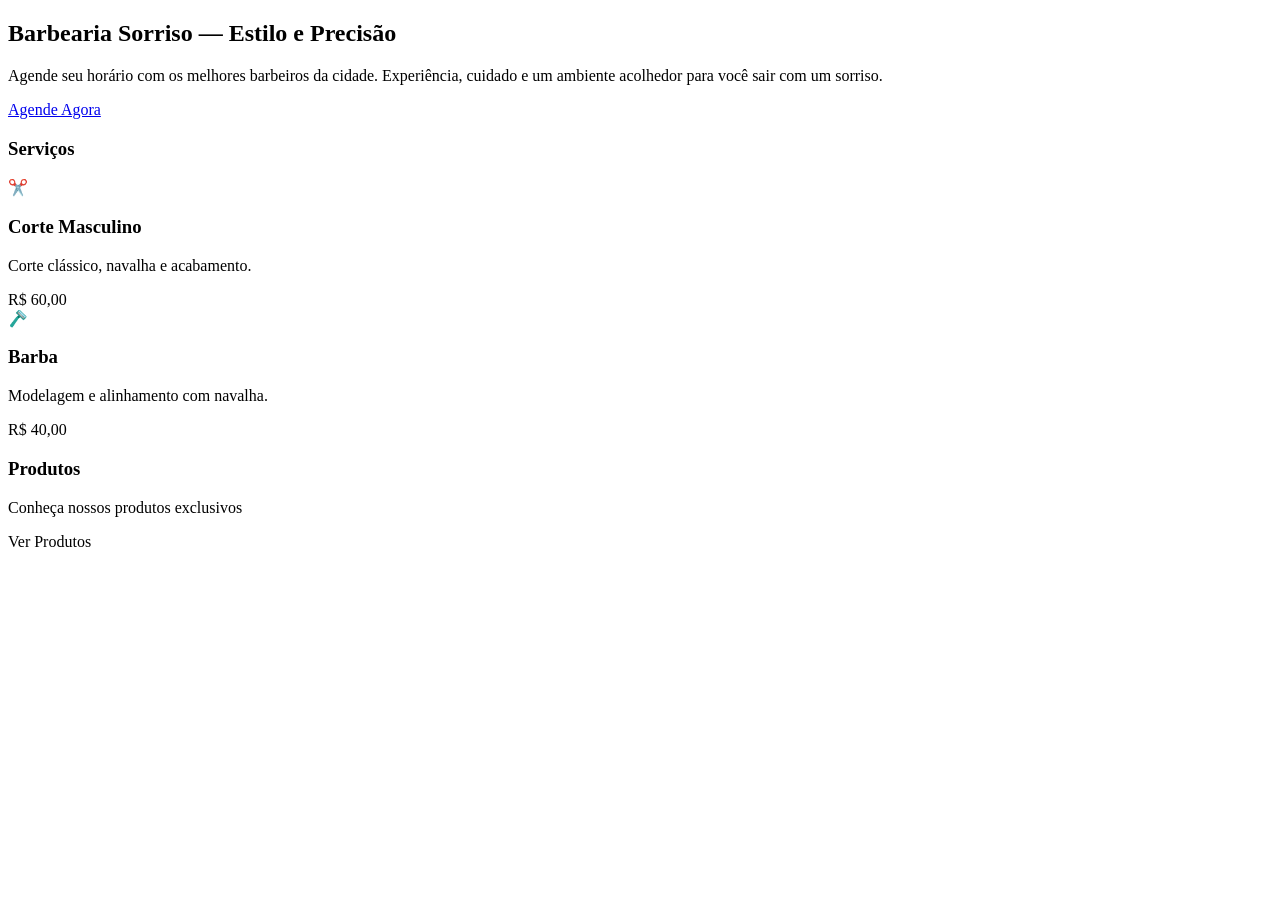
==== src/main/resources/templates/index.html @ 562bda56 "feat: Add initial website structure for Sorriso Barber - Created main layout template with navigatio" ====
<!DOCTYPE html>
<html xmlns:th="http://www.thymeleaf.org" lang="pt-BR">
  <body th:replace="layout :: layout('Início — Sorriso Barber', ~{::content})">
    <div th:fragment="content">
      <section class="hero">
        <div class="container">
          <h2>Barbearia Sorriso — Estilo e Precisão</h2>
          <p>
            Agende seu horário com os melhores barbeiros da cidade.
            Experiência, cuidado e um ambiente acolhedor para você sair com um
            sorriso.
          </p>
          <p class="hero-action">
            <a class="btn-cta" href="#">Agende Agora</a>
          </p>
        </div>
      </section>

      <section class="section">
        <div class="container">
          <h3 class="section-title">Serviços</h3>

          <div class="grid">
            <div class="card">
              <div class="icon">✂️</div>
              <h3>Corte Masculino</h3>
              <p class="muted">Corte clássico, navalha e acabamento.</p>
              <div class="price">R$ 60,00</div>
            </div>

            <div class="card">
              <div class="icon">🪒</div>
              <h3>Barba</h3>
              <p class="muted">Modelagem e alinhamento com navalha.</p>
              <div class="price">R$ 40,00</div>
            </div>
          </div>
        </div>
      </section>

      <section class="section">
        <div class="container">
          <h3 class="section-title">Produtos</h3>
          <p class="muted">Conheça nossos produtos exclusivos</p>
          <p class="hero-action">
            <a class="btn-cta" th:href="@{/products}">Ver Produtos</a>
          </p>
        </div>
      </section>
    </div>
  </body>
</html>
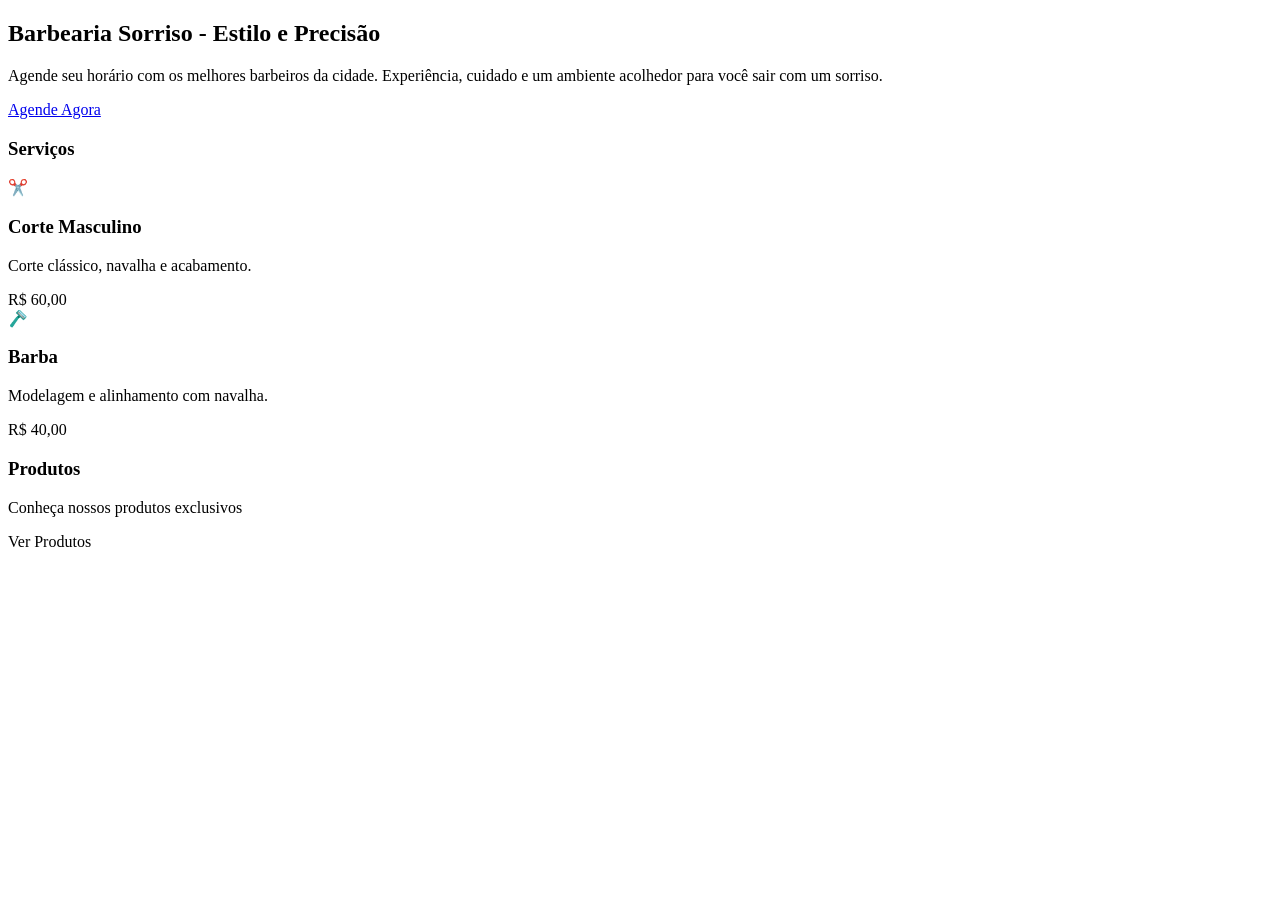
==== commit 7112eda7: "feat: Enhance homepage layout and styling with new background image and Font Awesome icons" ====
--- a/src/main/resources/templates/index.html
+++ b/src/main/resources/templates/index.html
@@ -1,52 +1,60 @@
 <!DOCTYPE html>
 <html xmlns:th="http://www.thymeleaf.org" lang="pt-BR">
-  <body th:replace="layout :: layout('Início — Sorriso Barber', ~{::content})">
-    <div th:fragment="content">
-      <section class="hero">
-        <div class="container">
-          <h2>Barbearia Sorriso — Estilo e Precisão</h2>
-          <p>
-            Agende seu horário com os melhores barbeiros da cidade.
-            Experiência, cuidado e um ambiente acolhedor para você sair com um
-            sorriso.
+
+<head>
+  <title>Início — Sorriso Barber</title>
+</head>
+
+<body th:replace="~{layout :: layout('Início — Sorriso Barber', ~{::content})}">
+
+  <div th:fragment="content">
+    <section class="hero" style="--hero-position: center 20%;">
+      <div class="container">
+        <h2>Barbearia Sorriso - Estilo e Precisão</h2>
+        <p>
+          Agende seu horário com os melhores barbeiros da cidade.
+          Experiência, cuidado e um ambiente acolhedor para você sair com um
+          sorriso.
+        </p>
+          <p class="hero-action">
+            <a class="btn-cta" href="#"><i class="fas fa-calendar-alt" aria-hidden="true"></i> Agende Agora</a>
           </p>
-          <p class="hero-action">
-            <a class="btn-cta" href="#">Agende Agora</a>
-          </p>
-        </div>
-      </section>
+      </div>
+    </section>
 
-      <section class="section">
-        <div class="container">
-          <h3 class="section-title">Serviços</h3>
+    <section class="section">
+      <div class="container">
+        <h3 class="section-title">Serviços</h3>
 
-          <div class="grid">
-            <div class="card">
-              <div class="icon">✂️</div>
-              <h3>Corte Masculino</h3>
-              <p class="muted">Corte clássico, navalha e acabamento.</p>
-              <div class="price">R$ 60,00</div>
-            </div>
+        <div class="grid">
+          <div class="card">
+            <div class="icon">✂️</div>
+            <h3>Corte Masculino</h3>
+            <p class="muted">Corte clássico, navalha e acabamento.</p>
+            <div class="price">R$ 60,00</div>
+          </div>
 
-            <div class="card">
-              <div class="icon">🪒</div>
-              <h3>Barba</h3>
-              <p class="muted">Modelagem e alinhamento com navalha.</p>
-              <div class="price">R$ 40,00</div>
-            </div>
+          <div class="card">
+            <div class="icon">🪒</div>
+            <h3>Barba</h3>
+            <p class="muted">Modelagem e alinhamento com navalha.</p>
+            <div class="price">R$ 40,00</div>
           </div>
         </div>
-      </section>
+      </div>
+    </section>
 
-      <section class="section">
-        <div class="container">
-          <h3 class="section-title">Produtos</h3>
-          <p class="muted">Conheça nossos produtos exclusivos</p>
-          <p class="hero-action">
-            <a class="btn-cta" th:href="@{/products}">Ver Produtos</a>
-          </p>
-        </div>
-      </section>
-    </div>
-  </body>
+    <section class="section">
+      <div class="container">
+        <h3 class="section-title">Produtos</h3>
+        <p class="muted">Conheça nossos produtos exclusivos</p>
+        <p class="hero-action">
+          <a class="btn-cta" th:href="@{/products}">Ver Produtos</a>
+        </p>
+      </div>
+    </section>
+  </div>
+
+</body>
+
 </html>
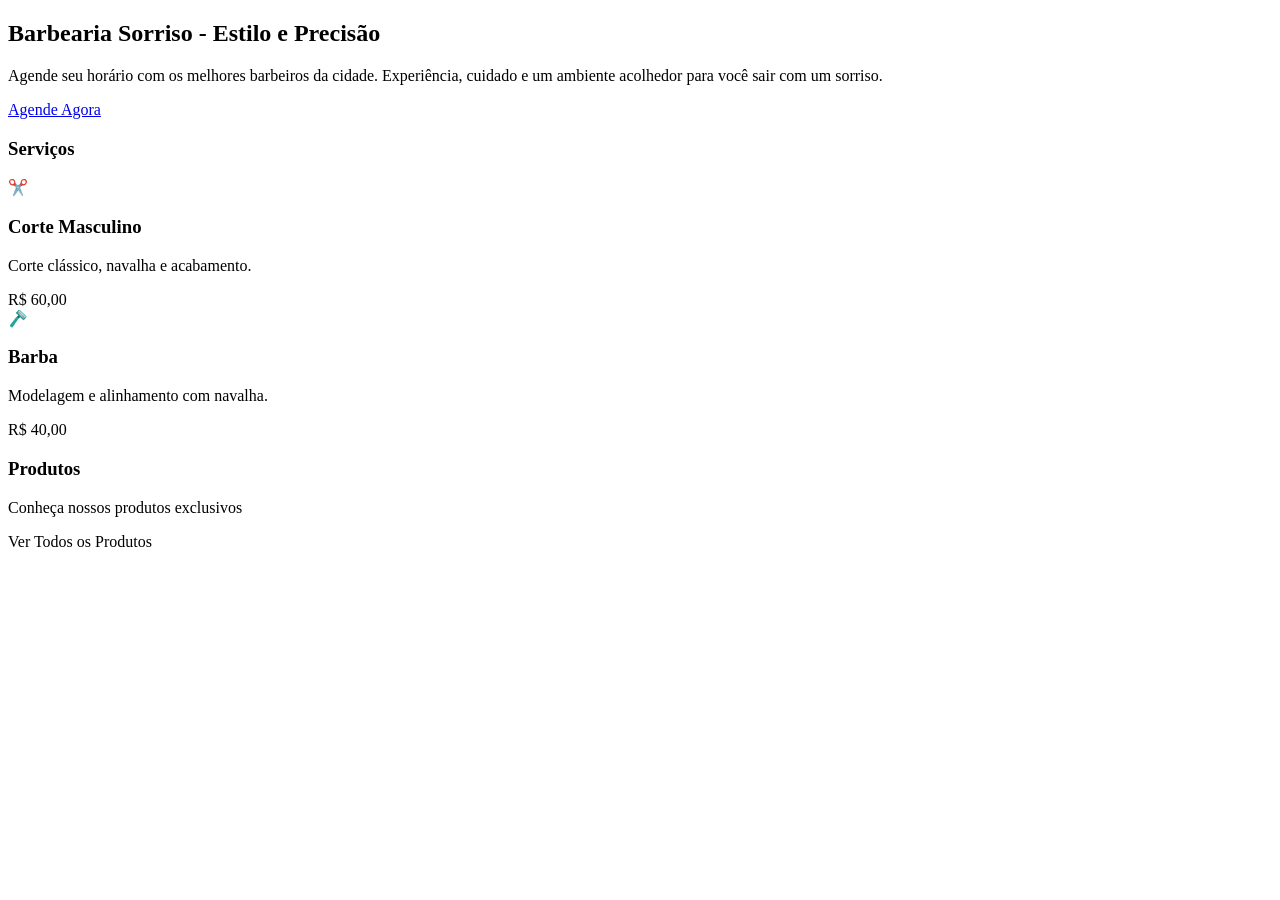
==== commit cdb24a5d: "feat: Enhance product section with Font Awesome icon for better visual appeal" ====
--- a/src/main/resources/templates/index.html
+++ b/src/main/resources/templates/index.html
@@ -49,7 +49,7 @@
         <h3 class="section-title">Produtos</h3>
         <p class="muted">Conheça nossos produtos exclusivos</p>
         <p class="hero-action">
-          <a class="btn-cta" th:href="@{/products}">Ver Produtos</a>
+          <a class="btn-cta" th:href="@{/products}"><i class="fas fa-box" aria-hidden="true"></i> Ver Todos os Produtos</a>
         </p>
       </div>
     </section>
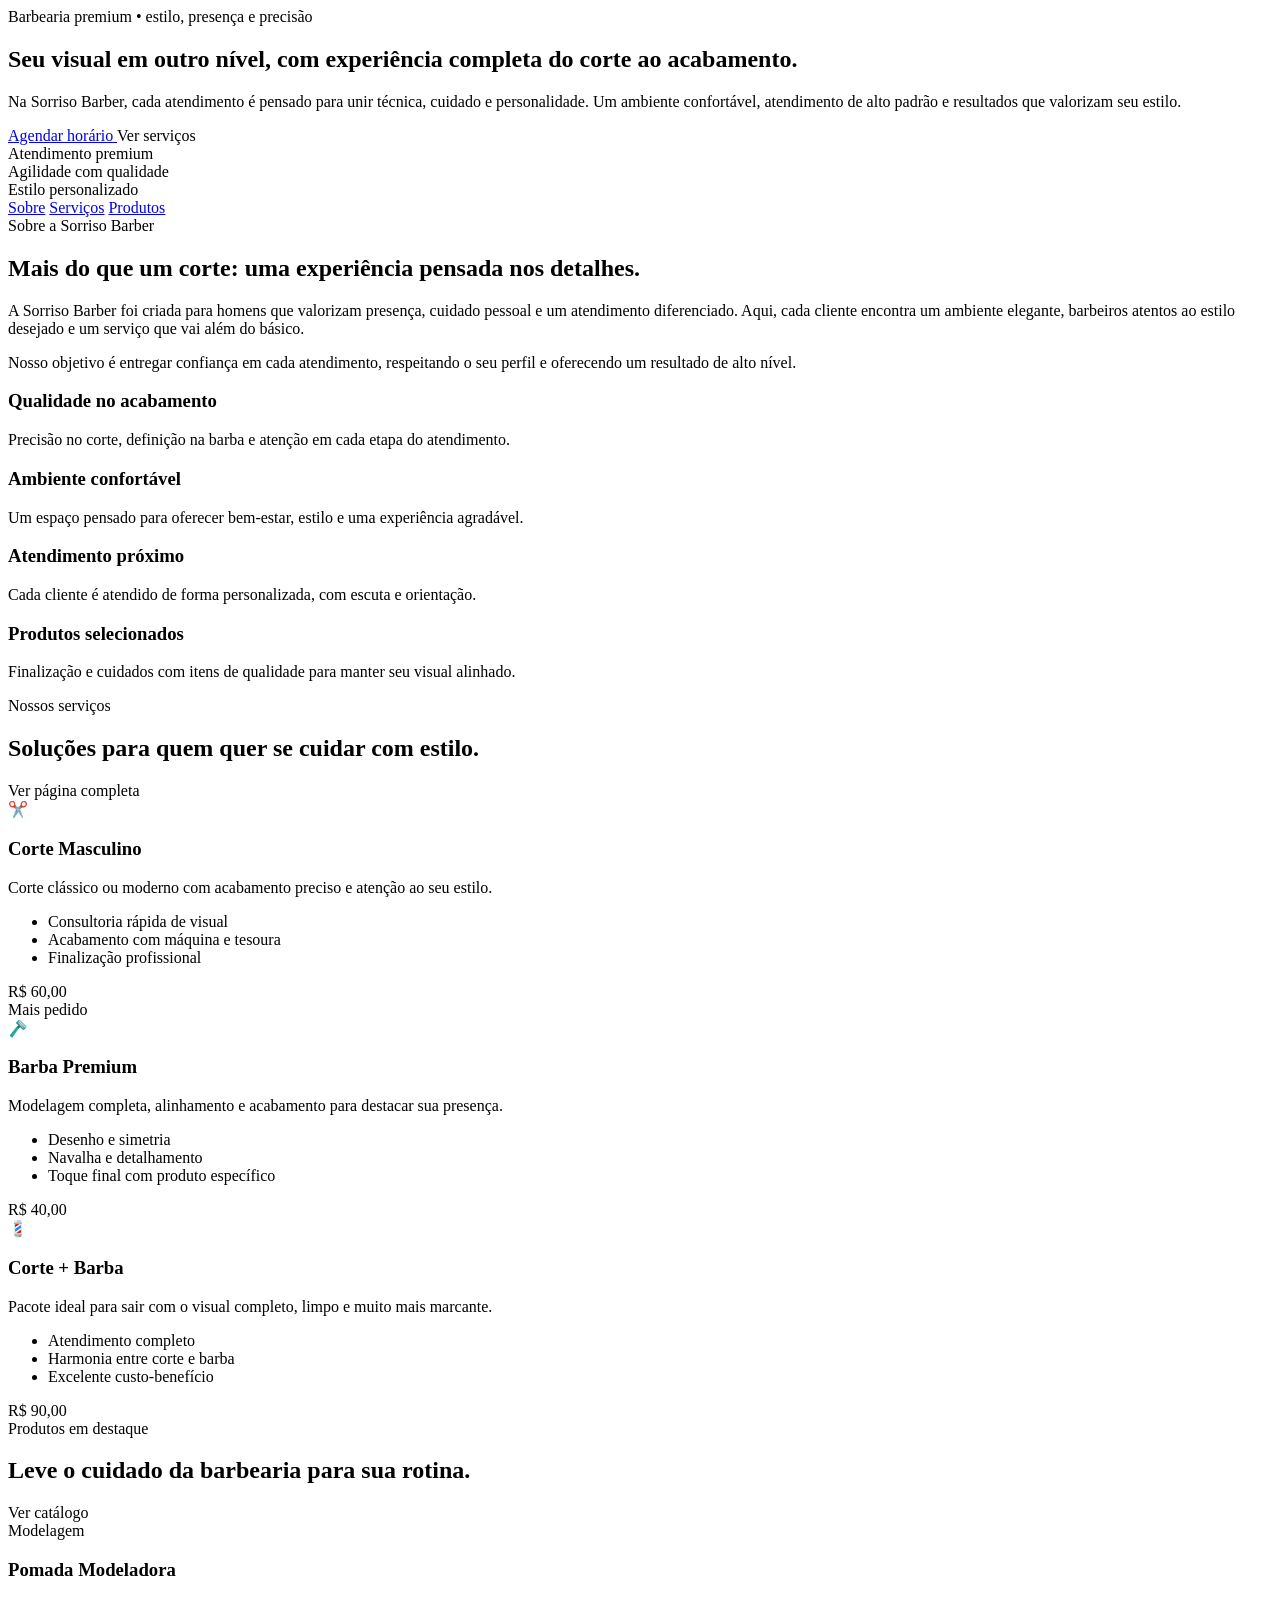
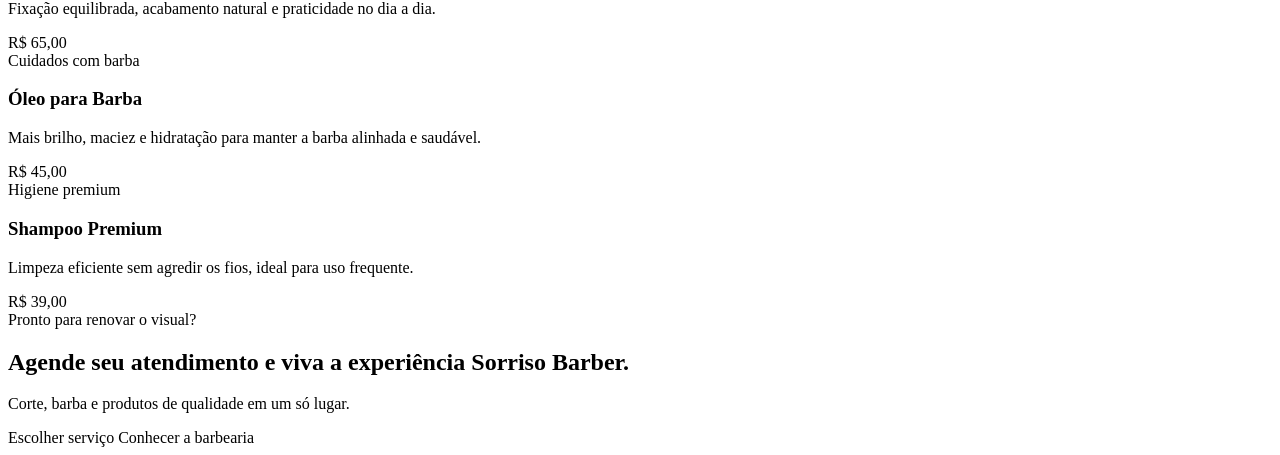
==== commit b14fea99: "Refactor homepage layout and enhance content - Updated the homepage hero section with new copy and c" ====
--- a/src/main/resources/templates/index.html
+++ b/src/main/resources/templates/index.html
@@ -8,53 +8,195 @@
 <body th:replace="~{layout :: layout('Início — Sorriso Barber', ~{::content})}">
 
   <div th:fragment="content">
-    <section class="hero" style="--hero-position: center 20%;">
+    <section class="hero hero-home" style="--hero-position: center 18%;">
+      <div class="container hero-grid">
+        <div class="hero-copy">
+          <span class="eyebrow">Barbearia premium • estilo, presença e precisão</span>
+          <h1 class="display-title">Seu visual em outro nível, com experiência completa do corte ao acabamento.</h1>
+          <p>
+            Na Sorriso Barber, cada atendimento é pensado para unir técnica, cuidado e personalidade.
+            Um ambiente confortável, atendimento de alto padrão e resultados que valorizam seu estilo.
+          </p>
+
+          <div class="hero-action hero-actions-row">
+            <a class="btn-cta" href="/#contato">
+              <i class="fas fa-calendar-alt" aria-hidden="true"></i>
+              Agendar horário
+            </a>
+            <a class="btn-secondary" th:href="@{/services}">
+              <i class="fas fa-cut" aria-hidden="true"></i>
+              Ver serviços
+            </a>
+          </div>
+
+          <div class="hero-highlights">
+            <div class="highlight-pill"><i class="fas fa-star" aria-hidden="true"></i> Atendimento premium</div>
+            <div class="highlight-pill"><i class="fas fa-clock" aria-hidden="true"></i> Agilidade com qualidade</div>
+            <div class="highlight-pill"><i class="fas fa-user-check" aria-hidden="true"></i> Estilo personalizado</div>
+          </div>
+        </div>
+
+        <!-- hero panel removed: 'Destaques da casa' not required -->
+      </div>
+    </section>
+
+    <section class="section section-tabs-wrap">
       <div class="container">
-        <h2>Barbearia Sorriso - Estilo e Precisão</h2>
-        <p>
-          Agende seu horário com os melhores barbeiros da cidade.
-          Experiência, cuidado e um ambiente acolhedor para você sair com um
-          sorriso.
-        </p>
-          <p class="hero-action">
-            <a class="btn-cta" href="#"><i class="fas fa-calendar-alt" aria-hidden="true"></i> Agende Agora</a>
+        <div class="section-tabs" aria-label="Atalhos de navegação da página inicial">
+          <a class="section-tab" href="#sobre-home"><i class="fas fa-user-circle" aria-hidden="true"></i> Sobre</a>
+          <a class="section-tab" href="#servicos-home"><i class="fas fa-cut" aria-hidden="true"></i> Serviços</a>
+          <a class="section-tab" href="#produtos-home"><i class="fas fa-box-open" aria-hidden="true"></i> Produtos</a>
+        </div>
+      </div>
+    </section>
+
+    <section class="section" id="sobre-home">
+      <div class="container section-split">
+        <div>
+          <span class="section-kicker">Sobre a Sorriso Barber</span>
+          <h2 class="section-title">Mais do que um corte: uma experiência pensada nos detalhes.</h2>
+          <p class="section-text muted">
+            A Sorriso Barber foi criada para homens que valorizam presença, cuidado pessoal e um atendimento diferenciado.
+            Aqui, cada cliente encontra um ambiente elegante, barbeiros atentos ao estilo desejado e um serviço que vai além do básico.
           </p>
-      </div>
-    </section>
-
-    <section class="section">
+          <p class="section-text muted">
+            Nosso objetivo é entregar confiança em cada atendimento, respeitando o seu perfil e oferecendo um resultado de alto nível.
+          </p>
+        </div>
+
+        <div class="info-panel-grid">
+          <div class="info-panel">
+            <i class="fas fa-award" aria-hidden="true"></i>
+            <h3>Qualidade no acabamento</h3>
+            <p class="muted">Precisão no corte, definição na barba e atenção em cada etapa do atendimento.</p>
+          </div>
+          <div class="info-panel">
+            <i class="fas fa-couch" aria-hidden="true"></i>
+            <h3>Ambiente confortável</h3>
+            <p class="muted">Um espaço pensado para oferecer bem-estar, estilo e uma experiência agradável.</p>
+          </div>
+          <div class="info-panel">
+            <i class="fas fa-handshake" aria-hidden="true"></i>
+            <h3>Atendimento próximo</h3>
+            <p class="muted">Cada cliente é atendido de forma personalizada, com escuta e orientação.</p>
+          </div>
+          <div class="info-panel">
+            <i class="fas fa-spray-can" aria-hidden="true"></i>
+            <h3>Produtos selecionados</h3>
+            <p class="muted">Finalização e cuidados com itens de qualidade para manter seu visual alinhado.</p>
+          </div>
+        </div>
+      </div>
+    </section>
+
+    <section class="section" id="servicos-home">
       <div class="container">
-        <h3 class="section-title">Serviços</h3>
-
-        <div class="grid">
-          <div class="card">
+        <div class="section-heading-row">
+          <div>
+            <span class="section-kicker">Nossos serviços</span>
+            <h2 class="section-title">Soluções para quem quer se cuidar com estilo.</h2>
+          </div>
+          <a class="text-link" th:href="@{/services}">Ver página completa <i class="fas fa-arrow-right" aria-hidden="true"></i></a>
+        </div>
+
+        <div class="grid grid-3">
+          <div class="card service-card">
             <div class="icon">✂️</div>
             <h3>Corte Masculino</h3>
-            <p class="muted">Corte clássico, navalha e acabamento.</p>
+            <p class="muted">Corte clássico ou moderno com acabamento preciso e atenção ao seu estilo.</p>
+            <ul class="card-list muted">
+              <li>Consultoria rápida de visual</li>
+              <li>Acabamento com máquina e tesoura</li>
+              <li>Finalização profissional</li>
+            </ul>
             <div class="price">R$ 60,00</div>
           </div>
 
-          <div class="card">
+          <div class="card service-card featured-card">
+            <span class="badge-soft">Mais pedido</span>
             <div class="icon">🪒</div>
-            <h3>Barba</h3>
-            <p class="muted">Modelagem e alinhamento com navalha.</p>
+            <h3>Barba Premium</h3>
+            <p class="muted">Modelagem completa, alinhamento e acabamento para destacar sua presença.</p>
+            <ul class="card-list muted">
+              <li>Desenho e simetria</li>
+              <li>Navalha e detalhamento</li>
+              <li>Toque final com produto específico</li>
+            </ul>
             <div class="price">R$ 40,00</div>
           </div>
-        </div>
-      </div>
-    </section>
-
-    <section class="section">
+
+          <div class="card service-card">
+            <div class="icon">💈</div>
+            <h3>Corte + Barba</h3>
+            <p class="muted">Pacote ideal para sair com o visual completo, limpo e muito mais marcante.</p>
+            <ul class="card-list muted">
+              <li>Atendimento completo</li>
+              <li>Harmonia entre corte e barba</li>
+              <li>Excelente custo-benefício</li>
+            </ul>
+            <div class="price">R$ 90,00</div>
+          </div>
+        </div>
+      </div>
+    </section>
+
+    <section class="section" id="produtos-home">
       <div class="container">
-        <h3 class="section-title">Produtos</h3>
-        <p class="muted">Conheça nossos produtos exclusivos</p>
-        <p class="hero-action">
-          <a class="btn-cta" th:href="@{/products}"><i class="fas fa-box" aria-hidden="true"></i> Ver Todos os Produtos</a>
-        </p>
+        <div class="section-heading-row">
+          <div>
+            <span class="section-kicker">Produtos em destaque</span>
+            <h2 class="section-title">Leve o cuidado da barbearia para sua rotina.</h2>
+          </div>
+          <a class="text-link" th:href="@{/products}">Ver catálogo <i class="fas fa-arrow-right" aria-hidden="true"></i></a>
+        </div>
+
+        <div class="grid grid-3">
+          <article class="card product-preview-card">
+            <span class="product-category">Modelagem</span>
+            <h3>Pomada Modeladora</h3>
+            <p class="muted">Fixação equilibrada, acabamento natural e praticidade no dia a dia.</p>
+            <div class="price">R$ 65,00</div>
+          </article>
+
+          <article class="card product-preview-card">
+            <span class="product-category">Cuidados com barba</span>
+            <h3>Óleo para Barba</h3>
+            <p class="muted">Mais brilho, maciez e hidratação para manter a barba alinhada e saudável.</p>
+            <div class="price">R$ 45,00</div>
+          </article>
+
+          <article class="card product-preview-card">
+            <span class="product-category">Higiene premium</span>
+            <h3>Shampoo Premium</h3>
+            <p class="muted">Limpeza eficiente sem agredir os fios, ideal para uso frequente.</p>
+            <div class="price">R$ 39,00</div>
+          </article>
+        </div>
+      </div>
+    </section>
+
+    <section class="section section-cta" id="contato">
+      <div class="container cta-banner">
+        <div>
+          <span class="section-kicker">Pronto para renovar o visual?</span>
+          <h2 class="section-title">Agende seu atendimento e viva a experiência Sorriso Barber.</h2>
+          <p class="muted">Corte, barba e produtos de qualidade em um só lugar.</p>
+        </div>
+
+        <div class="cta-actions">
+          <a class="btn-cta" th:href="@{/services}">
+            <i class="fas fa-calendar-check" aria-hidden="true"></i>
+            Escolher serviço
+          </a>
+          <a class="btn-secondary" th:href="@{/sobre}">
+            <i class="fas fa-info-circle" aria-hidden="true"></i>
+            Conhecer a barbearia
+          </a>
+        </div>
       </div>
     </section>
   </div>
 
 </body>
 
-</html>+</html>
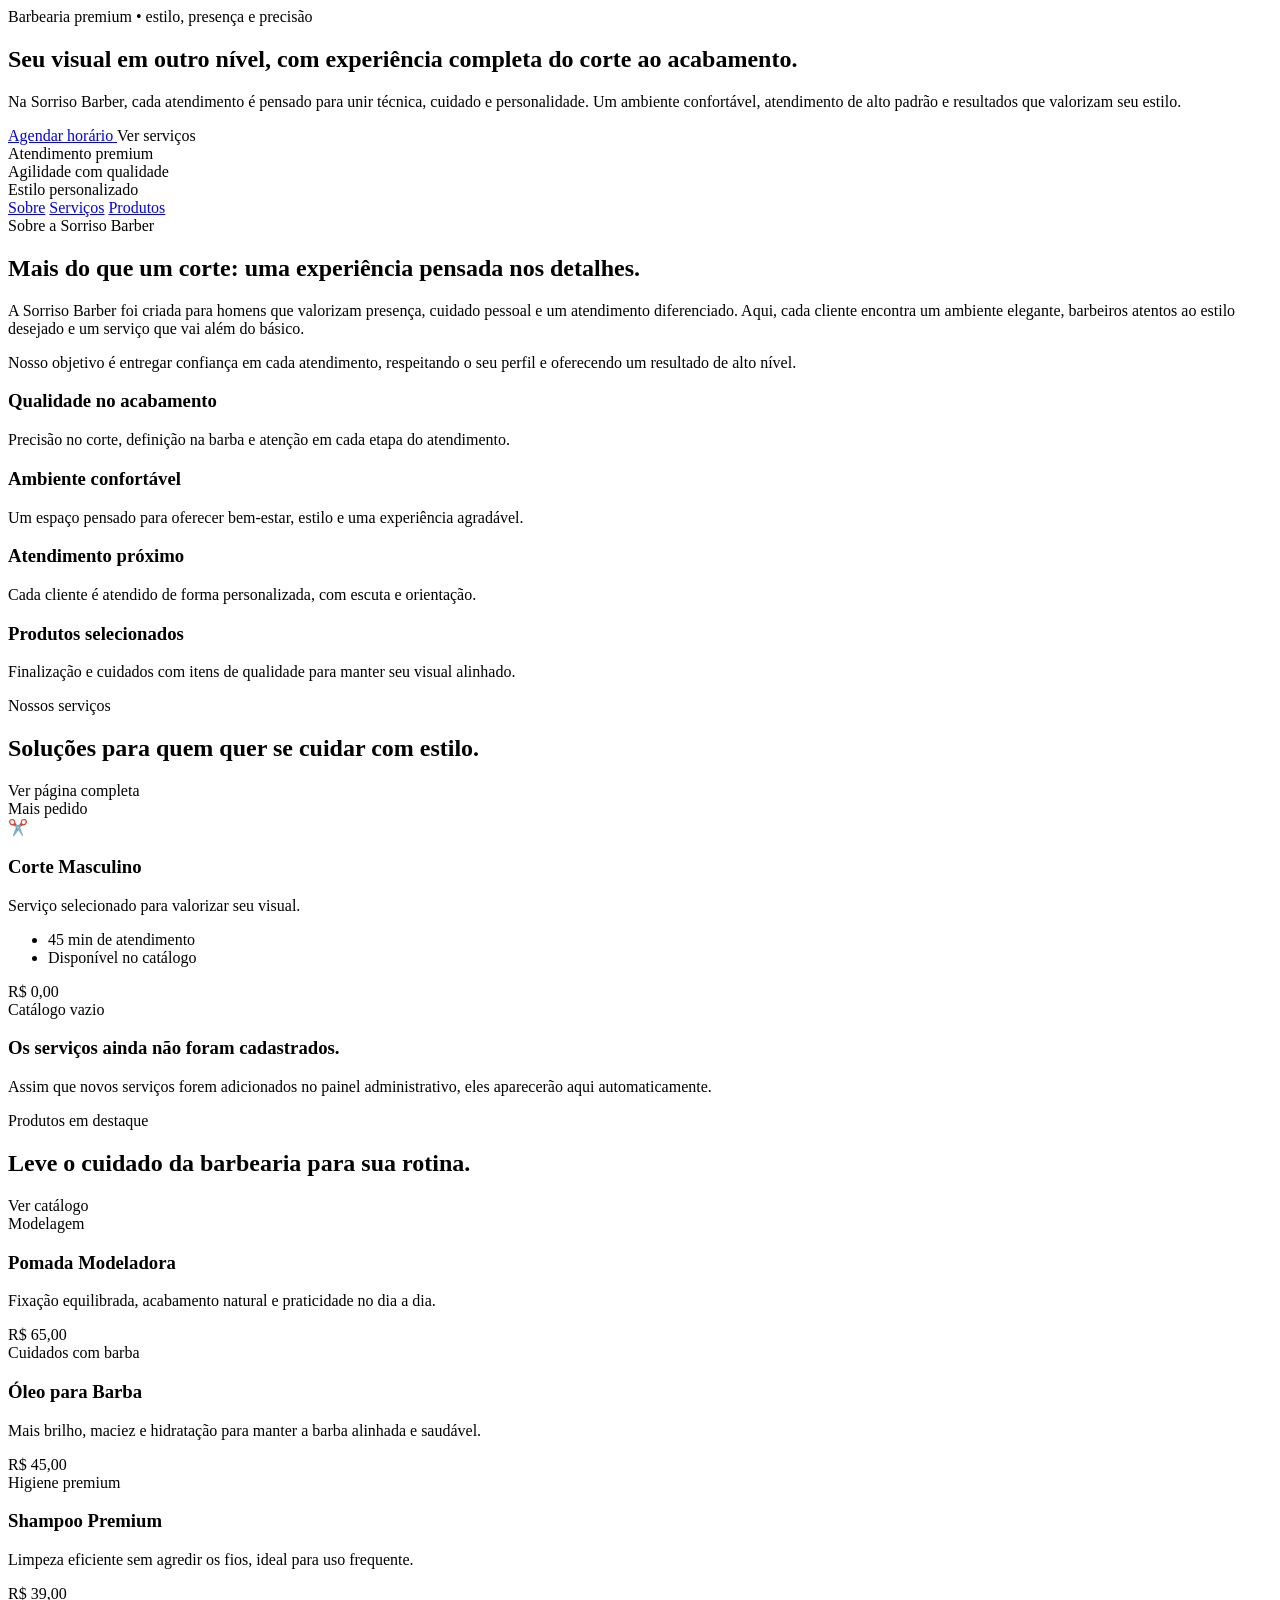
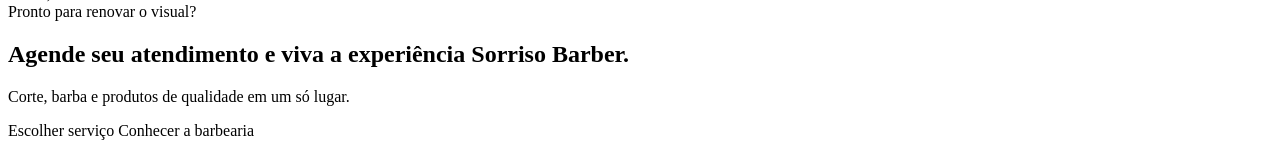
==== commit d9ee3d58: "feat: enhance services display with dynamic listing and improved layout" ====
--- a/src/main/resources/templates/index.html
+++ b/src/main/resources/templates/index.html
@@ -23,7 +23,7 @@
               <i class="fas fa-calendar-alt" aria-hidden="true"></i>
               Agendar horário
             </a>
-            <a class="btn-secondary" th:href="@{/services}">
+            <a class="btn-secondary" th:href="@{/servicos}">
               <i class="fas fa-cut" aria-hidden="true"></i>
               Ver serviços
             </a>
@@ -96,46 +96,27 @@
             <span class="section-kicker">Nossos serviços</span>
             <h2 class="section-title">Soluções para quem quer se cuidar com estilo.</h2>
           </div>
-          <a class="text-link" th:href="@{/services}">Ver página completa <i class="fas fa-arrow-right" aria-hidden="true"></i></a>
+          <a class="text-link" th:href="@{/servicos}">Ver página completa <i class="fas fa-arrow-right" aria-hidden="true"></i></a>
         </div>
 
-        <div class="grid grid-3">
-          <div class="card service-card">
-            <div class="icon">✂️</div>
-            <h3>Corte Masculino</h3>
-            <p class="muted">Corte clássico ou moderno com acabamento preciso e atenção ao seu estilo.</p>
+        <div class="grid grid-3" th:if="${servicos != null and !#lists.isEmpty(servicos)}">
+          <article class="card service-card" th:each="servico, iterStat : ${servicos}" th:classappend="${iterStat.first} ? ' featured-card' : ''">
+            <span class="badge-soft" th:if="${iterStat.first}">Mais pedido</span>
+            <div class="icon" th:text="${iterStat.first} ? '✂️' : (iterStat.index == 1 ? '🪒' : '💈')">✂️</div>
+            <h3 th:text="${servico.nome}">Corte Masculino</h3>
+            <p class="muted" th:text="${servico.descricao != null and !#strings.isEmpty(servico.descricao) ? servico.descricao : 'Serviço selecionado para valorizar seu visual.'}">Serviço selecionado para valorizar seu visual.</p>
             <ul class="card-list muted">
-              <li>Consultoria rápida de visual</li>
-              <li>Acabamento com máquina e tesoura</li>
-              <li>Finalização profissional</li>
+              <li th:text="|${servico.duracao} min de atendimento|">45 min de atendimento</li>
+              <li th:text="${iterStat.first} ? 'Serviço em destaque' : 'Disponível no catálogo'">Disponível no catálogo</li>
             </ul>
-            <div class="price">R$ 60,00</div>
-          </div>
+            <div class="price" th:text="|R$ ${servico.preco}|">R$ 0,00</div>
+          </article>
+        </div>
 
-          <div class="card service-card featured-card">
-            <span class="badge-soft">Mais pedido</span>
-            <div class="icon">🪒</div>
-            <h3>Barba Premium</h3>
-            <p class="muted">Modelagem completa, alinhamento e acabamento para destacar sua presença.</p>
-            <ul class="card-list muted">
-              <li>Desenho e simetria</li>
-              <li>Navalha e detalhamento</li>
-              <li>Toque final com produto específico</li>
-            </ul>
-            <div class="price">R$ 40,00</div>
-          </div>
-
-          <div class="card service-card">
-            <div class="icon">💈</div>
-            <h3>Corte + Barba</h3>
-            <p class="muted">Pacote ideal para sair com o visual completo, limpo e muito mais marcante.</p>
-            <ul class="card-list muted">
-              <li>Atendimento completo</li>
-              <li>Harmonia entre corte e barba</li>
-              <li>Excelente custo-benefício</li>
-            </ul>
-            <div class="price">R$ 90,00</div>
-          </div>
+        <div class="card" th:if="${servicos == null or #lists.isEmpty(servicos)}">
+          <span class="badge-soft">Catálogo vazio</span>
+          <h3>Os serviços ainda não foram cadastrados.</h3>
+          <p class="muted">Assim que novos serviços forem adicionados no painel administrativo, eles aparecerão aqui automaticamente.</p>
         </div>
       </div>
     </section>
@@ -147,7 +128,7 @@
             <span class="section-kicker">Produtos em destaque</span>
             <h2 class="section-title">Leve o cuidado da barbearia para sua rotina.</h2>
           </div>
-          <a class="text-link" th:href="@{/products}">Ver catálogo <i class="fas fa-arrow-right" aria-hidden="true"></i></a>
+          <a class="text-link" th:href="@{/produtos}">Ver catálogo <i class="fas fa-arrow-right" aria-hidden="true"></i></a>
         </div>
 
         <div class="grid grid-3">
@@ -184,7 +165,7 @@
         </div>
 
         <div class="cta-actions">
-          <a class="btn-cta" th:href="@{/services}">
+          <a class="btn-cta" th:href="@{/servicos}">
             <i class="fas fa-calendar-check" aria-hidden="true"></i>
             Escolher serviço
           </a>
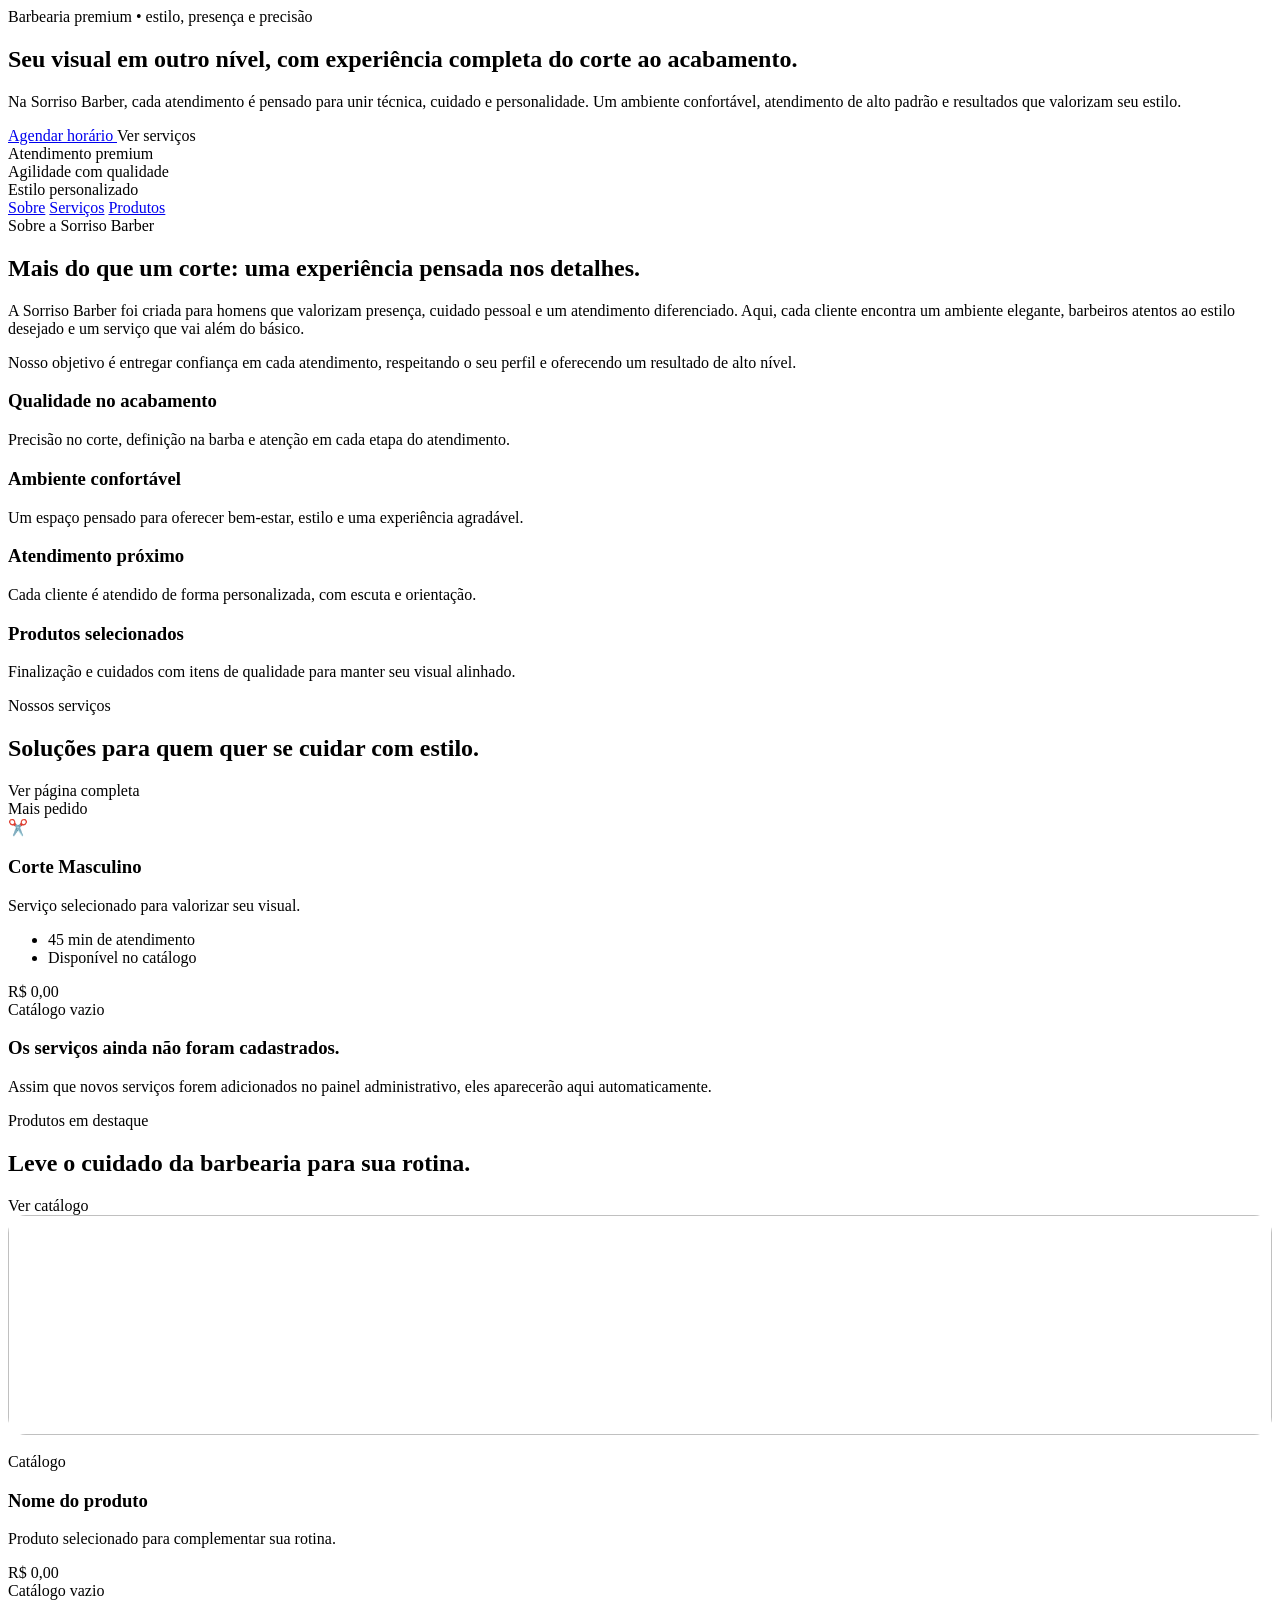
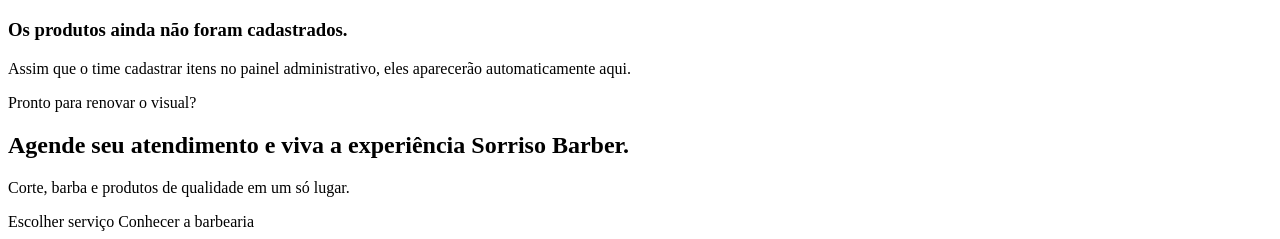
==== commit 1209fc9b: "feat: update HomeController and index.html to include dynamic product listing" ====
--- a/src/main/resources/templates/index.html
+++ b/src/main/resources/templates/index.html
@@ -131,27 +131,23 @@
           <a class="text-link" th:href="@{/produtos}">Ver catálogo <i class="fas fa-arrow-right" aria-hidden="true"></i></a>
         </div>
 
-        <div class="grid grid-3">
-          <article class="card product-preview-card">
-            <span class="product-category">Modelagem</span>
-            <h3>Pomada Modeladora</h3>
-            <p class="muted">Fixação equilibrada, acabamento natural e praticidade no dia a dia.</p>
-            <div class="price">R$ 65,00</div>
+        <div class="grid grid-3" th:if="${produtos != null and !#lists.isEmpty(produtos)}">
+          <article class="card product-preview-card" th:each="produto, iterStat : ${produtos}" th:classappend="${iterStat.first} ? ' featured-card' : ''">
+            <div th:if="${produto.urlImagem != null and !#strings.isEmpty(produto.urlImagem)}" style="margin-bottom:18px;">
+              <img th:src="@{|/uploads/${produto.urlImagem}|}" th:alt="${produto.nome}" style="width:100%;height:220px;object-fit:cover;border-radius:18px;display:block;" />
+            </div>
+
+            <span class="product-category" th:text="${iterStat.first} ? 'Destaque' : 'Catálogo'">Catálogo</span>
+            <h3 th:text="${produto.nome}">Nome do produto</h3>
+            <p class="muted" th:text="${produto.descricao != null and !#strings.isEmpty(produto.descricao) ? produto.descricao : 'Produto selecionado para complementar sua rotina.'}">Produto selecionado para complementar sua rotina.</p>
+            <div class="price" th:text="|R$ ${produto.preco}|">R$ 0,00</div>
           </article>
+        </div>
 
-          <article class="card product-preview-card">
-            <span class="product-category">Cuidados com barba</span>
-            <h3>Óleo para Barba</h3>
-            <p class="muted">Mais brilho, maciez e hidratação para manter a barba alinhada e saudável.</p>
-            <div class="price">R$ 45,00</div>
-          </article>
-
-          <article class="card product-preview-card">
-            <span class="product-category">Higiene premium</span>
-            <h3>Shampoo Premium</h3>
-            <p class="muted">Limpeza eficiente sem agredir os fios, ideal para uso frequente.</p>
-            <div class="price">R$ 39,00</div>
-          </article>
+        <div class="card" th:if="${produtos == null or #lists.isEmpty(produtos)}">
+          <span class="badge-soft">Catálogo vazio</span>
+          <h3>Os produtos ainda não foram cadastrados.</h3>
+          <p class="muted">Assim que o time cadastrar itens no painel administrativo, eles aparecerão automaticamente aqui.</p>
         </div>
       </div>
     </section>
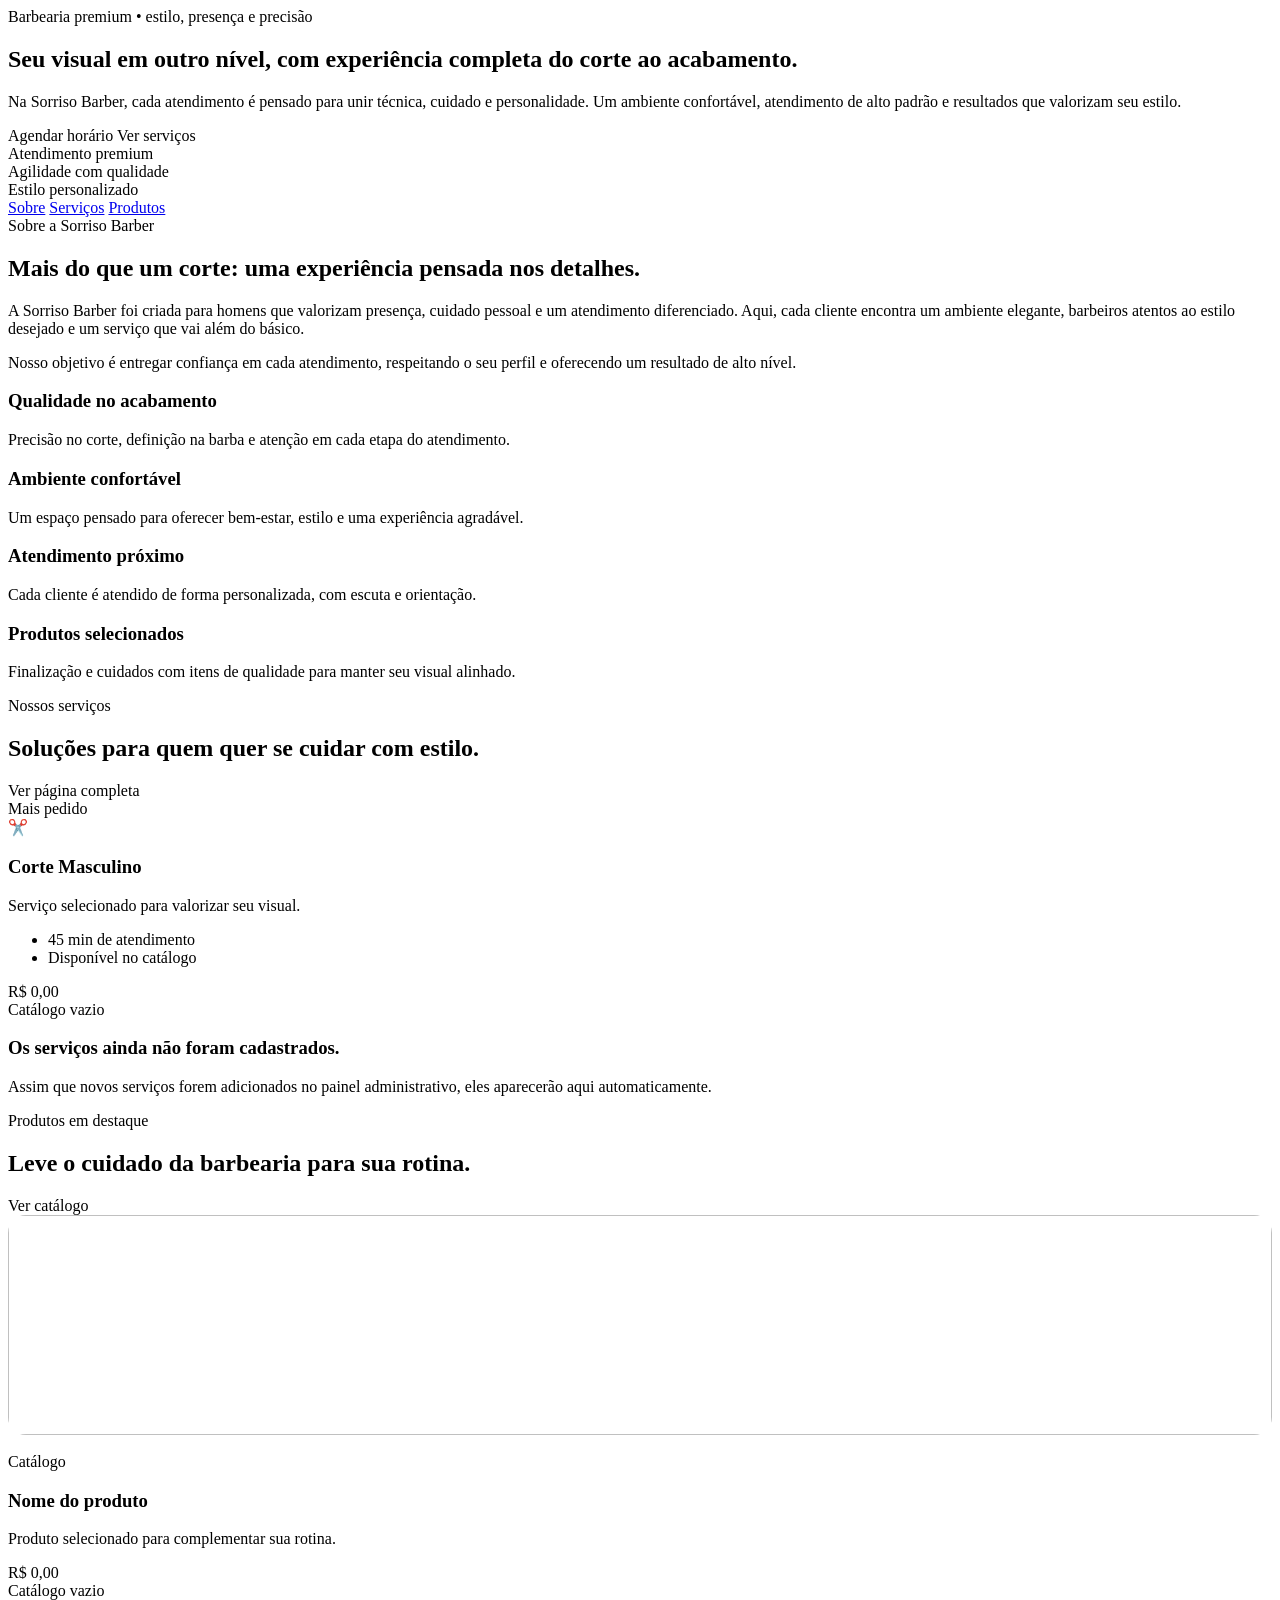
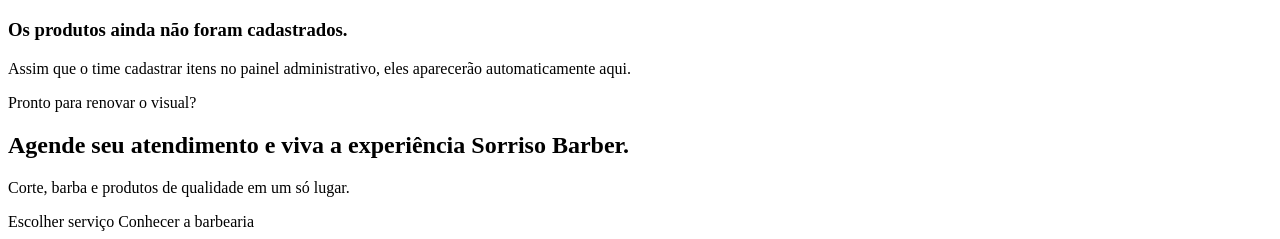
==== commit 31a3a9bb: "feat: implement booking functionality with AgendamentoPublicController and related views Co-authored" ====
--- a/src/main/resources/templates/index.html
+++ b/src/main/resources/templates/index.html
@@ -19,7 +19,7 @@
           </p>
 
           <div class="hero-action hero-actions-row">
-            <a class="btn-cta" href="/#contato">
+            <a class="btn-cta" th:href="@{/agendar}">
               <i class="fas fa-calendar-alt" aria-hidden="true"></i>
               Agendar horário
             </a>
